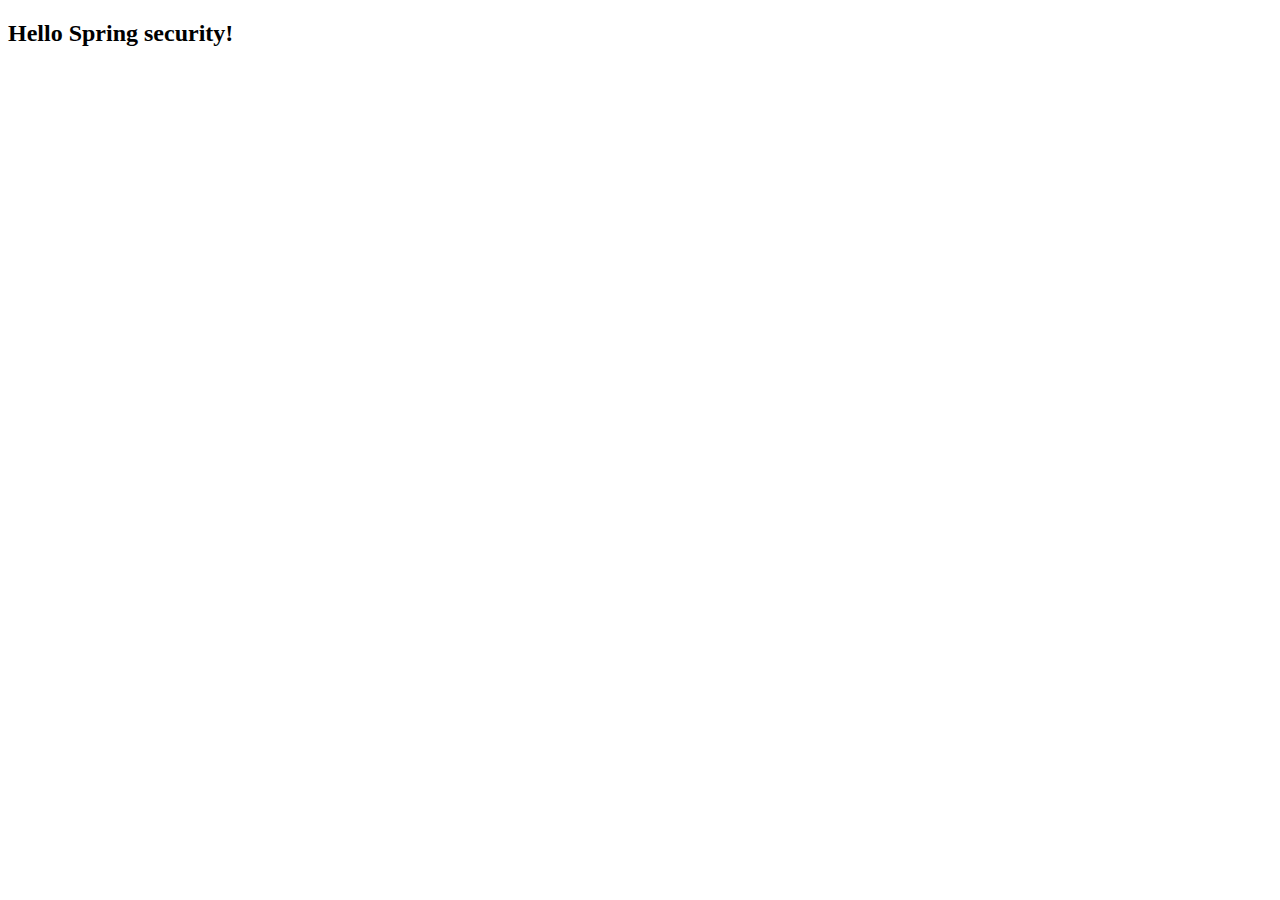
==== spring-security/src/main/resources/public/pages/index.html @ db2aecfa "spring-security的demo开发" ====
<!DOCTYPE html PUBLIC "-//W3C//DTD XHTML 1.0 Transitional//EN" "http://www.w3.org/TR/xhtml1/DTD/xhtml1-transitional.dtd">

<html xmlns="http://www.w3.org/1999/xhtml" >
<body>
<h2>Hello Spring security!</h2>
</body>
</html>
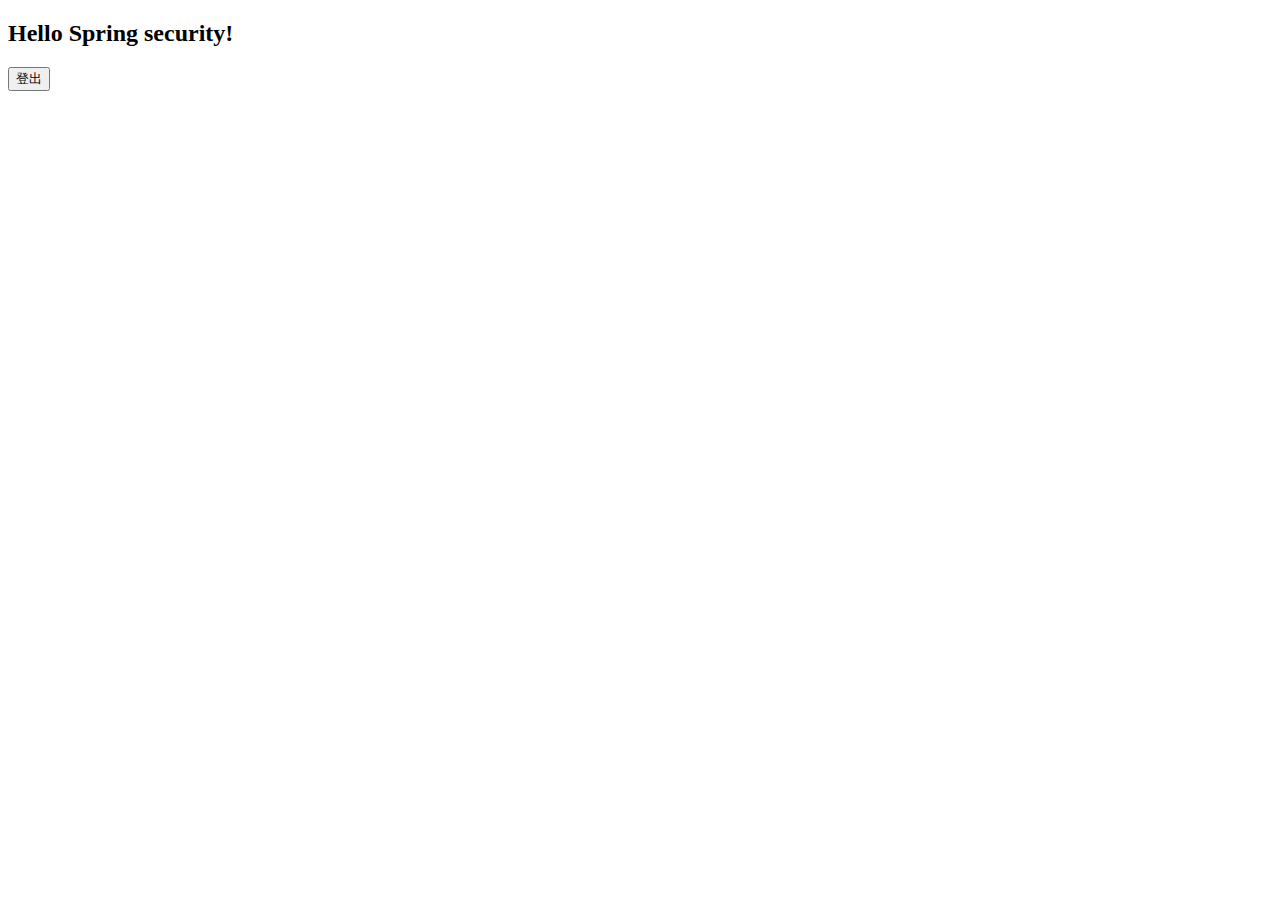
==== commit 8e21618a: "spring-security的demo开发" ====
--- a/spring-security/src/main/resources/public/pages/index.html
+++ b/spring-security/src/main/resources/public/pages/index.html
@@ -1,7 +1,26 @@
 <!DOCTYPE html PUBLIC "-//W3C//DTD XHTML 1.0 Transitional//EN" "http://www.w3.org/TR/xhtml1/DTD/xhtml1-transitional.dtd">
 
 <html xmlns="http://www.w3.org/1999/xhtml" >
+<script type="text/javascript" src="/login1/js/jquery.min.js"></script>
 <body>
 <h2>Hello Spring security!</h2>
+<input type='button' id="logout" value='登出'>
 </body>
+<script type="text/javascript">
+
+    $(function(){
+        $("#logout").click(function(){
+            $.get(
+                '/logout',
+                function(result){
+                    if (result.code != 2000){
+                        window.location="/security/front/login";
+                    } else{
+                        window.location="/security/front/login";
+                    }
+                }
+            );
+        });
+    });
+</script>
 </html>
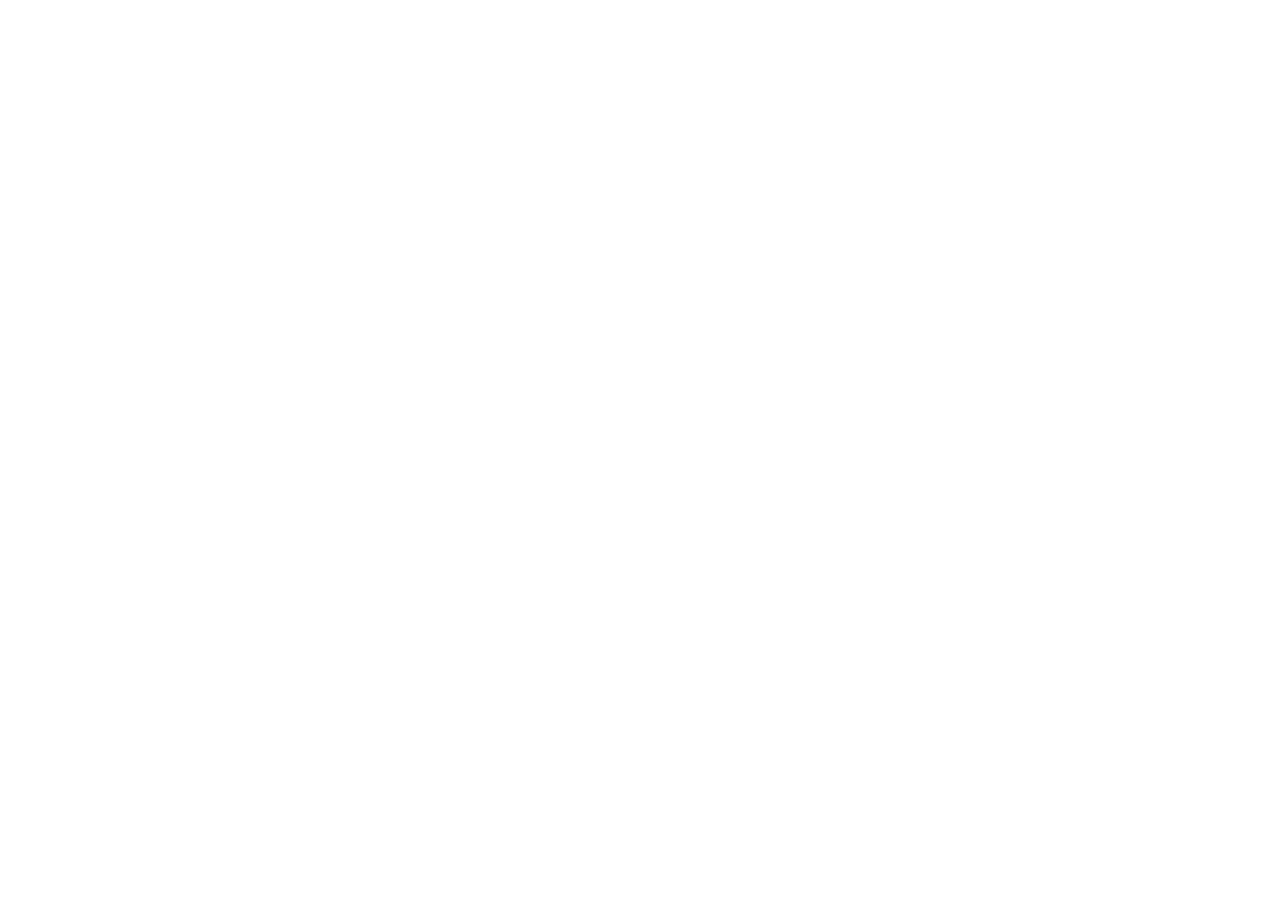
==== commit 7e0f455b: "spring-security的demo开发，结合layui前端，授权测试,页面模板授权测试" ====
--- a/spring-security/src/main/resources/public/pages/index.html
+++ b/spring-security/src/main/resources/public/pages/index.html
@@ -1,26 +1,41 @@
-<!DOCTYPE html PUBLIC "-//W3C//DTD XHTML 1.0 Transitional//EN" "http://www.w3.org/TR/xhtml1/DTD/xhtml1-transitional.dtd">
+<!DOCTYPE html>
+<html lang="en"
+      xmlns:th="http://www.thymeleaf.org/"
+      xmlns:sec="http://www.thymeleaf.org/extras/spring-security">
+<head>
+    <meta charset="UTF-8">
+    <title>首页</title>
 
-<html xmlns="http://www.w3.org/1999/xhtml" >
-<script type="text/javascript" src="/login1/js/jquery.min.js"></script>
-<body>
-<h2>Hello Spring security!</h2>
-<input type='button' id="logout" value='登出'>
+    <link rel="stylesheet" href="/css/layui.css">
+</head>
+<body class="layui-layout-body">
+<div class="layui-layout layui-layout-admin">
+    <div class="layui-header">
+        <!-- 头部区域（可配合layui已有的水平导航） -->
+        <div th:replace="header :: header"></div>
+    </div>
+
+    <div class="layui-side layui-bg-black">
+        <div class="layui-side-scroll">
+            <!-- 左侧导航区域（可配合layui已有的垂直导航） -->
+            <div th:replace="navigation :: navigation"></div>
+        </div>
+    </div>
+
+    <div class="layui-body">
+        <!--底部-->
+        <div class="layui-footer">
+            <!-- 底部固定区域 -->
+            <div th:replace="footer :: footer"></div>
+        </div>
+    </div>
+</div>
+
+
 </body>
-<script type="text/javascript">
 
-    $(function(){
-        $("#logout").click(function(){
-            $.get(
-                '/logout',
-                function(result){
-                    if (result.code != 2000){
-                        window.location="/security/front/login";
-                    } else{
-                        window.location="/security/front/login";
-                    }
-                }
-            );
-        });
-    });
-</script>
+
+
+<script src="/layui.js"></script>
+<script type="text/javascript" src="/js/jquery-1.11.1.min.js"></script>
 </html>
